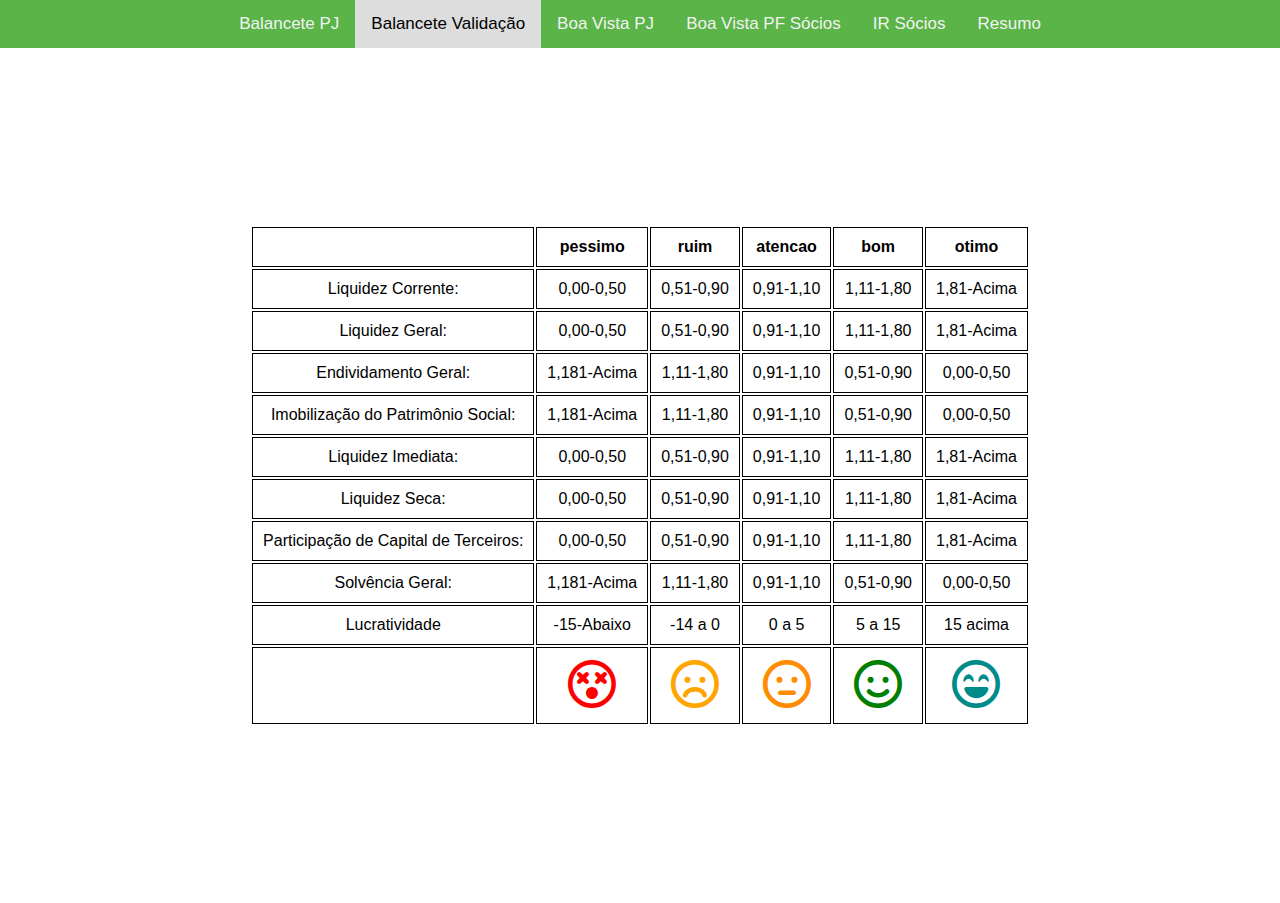
==== balanceteValidacao/balanceteValidacao.html @ a509c442 "First commit" ====
<!DOCTYPE html>
<html lang="en">
<head>
    <meta charset="UTF-8">
    <meta http-equiv="X-UA-Compatible" content="IE=edge">
    <meta name="viewport" content="width=device-width, initial-scale=1.0">
    <link rel="stylesheet" href="./styleBalanceteValidacao.css">
    <link href="../fontawesome/css/all.css" rel="stylesheet"></link>
    <title>E-ctare</title>
</head>
<body>
    <div class="container-balancete-validacao">
        <div class="topnav">
            <a href="../index.html">Balancete PJ</a>
            <a style="background-color:#ddd; color: black;" href="./balanceteValidacao.html">Balancete Validação</a>
            <a href="../boaVistaPj/boaVistaPj.html">Boa Vista PJ</a>
            <a href="../boaVistaPfSocios/boaVistaPfSocios.html">Boa Vista PF Sócios</a>
            <a href="../irSocios/irSocios.html">IR Sócios</a>
            <a href="../resumo/resumo.html">Resumo</a>
        </div>

        <div class="container">
            <table>
                <tr>
                    <th></th>
                    <th>pessimo</th>
                    <th>ruim</th>
                    <th>atencao</th>
                    <th>bom</th>
                    <th>otimo</th>
                </tr>
                <tr>
                    <td>Liquidez Corrente: </td>
                    <td>0,00-0,50</td>
                    <td>0,51-0,90</td>
                    <td>0,91-1,10</td>
                    <td>1,11-1,80</td>
                    <td>1,81-Acima</td>
                </tr>
                <tr>
                    <td>Liquidez Geral: </td>
                    <td>0,00-0,50</td>
                    <td>0,51-0,90</td>
                    <td>0,91-1,10</td>
                    <td>1,11-1,80</td>
                    <td>1,81-Acima</td>
                </tr>
                <tr>
                    <td>Endividamento Geral: </td>
                    <td>1,181-Acima</td>
                    <td>1,11-1,80</td>
                    <td>0,91-1,10</td>
                    <td>0,51-0,90</td>
                    <td>0,00-0,50</td>
                </tr>
                <tr>
                    <td>Imobilização do Patrimônio Social: </td>
                    <td>1,181-Acima</td>
                    <td>1,11-1,80</td>
                    <td>0,91-1,10</td>
                    <td>0,51-0,90</td>
                    <td>0,00-0,50</td>
                </tr>
                <tr>
                    <td>Liquidez Imediata: </td>
                    <td>0,00-0,50</td>
                    <td>0,51-0,90</td>
                    <td>0,91-1,10</td>
                    <td>1,11-1,80</td>
                    <td>1,81-Acima</td>
                </tr>
                <tr>
                    <td>Liquidez Seca: </td>
                    <td>0,00-0,50</td>
                    <td>0,51-0,90</td>
                    <td>0,91-1,10</td>
                    <td>1,11-1,80</td>
                    <td>1,81-Acima</td>
                </tr>
                <tr>
                    <td>Participação de Capital de Terceiros: </td>
                    <td>0,00-0,50</td>
                    <td>0,51-0,90</td>
                    <td>0,91-1,10</td>
                    <td>1,11-1,80</td>
                    <td>1,81-Acima</td>
                </tr>
                <tr>
                    <td>Solvência Geral: </td>
                    <td>1,181-Acima</td>
                    <td>1,11-1,80</td>
                    <td>0,91-1,10</td>
                    <td>0,51-0,90</td>
                    <td>0,00-0,50</td>
                </tr>
                <tr>
                    <td>Lucratividade </td>
                    <td>-15-Abaixo</td>
                    <td>-14 a 0</td>
                    <td>0 a 5</td>
                    <td>5 a 15</td>
                    <td>15 acima</td>
                </tr>
                <tr>
                    <td></td>
                    <td class="fa-3x">
                        <i style="color: red" class="fa-regular fa-face-dizzy"></i>
                    </td>
                    <td class="fa-3x">
                        <i style="color: orange" class="fa-regular fa-face-frown"></i>
                    </td>
                    <td class="fa-3x">
                        <i style="color: darkorange;" class="fa-regular fa-face-meh"></i>
                    </td>
                    <td class="fa-3x">
                        <i style="color: green;" class="fa-regular fa-face-smile"></i>
                    </td>
                    <td class="fa-3x">
                        <i style="color: darkcyan;" class="fa-regular fa-face-laugh-beam"></i>
                    </td>
                </tr>
            </table>
        </div>

    </div>
</body>
</html>
---- balanceteValidacao/styleBalanceteValidacao.css ----
* {
    box-sizing: border-box;
    margin: 0;
}

body {
    font-family: Arial, Sans-Serif;
}

.container-balancete-validacao {
    width: 100vw;
    height: 100%;
}

.topnav {
    background-color: #5ab447;
    overflow: hidden;
    display: flex;
    justify-content: center;
    align-items: center;
}

.topnav a {
    float: left;
    color: #f2f2f2;
    text-align: center;
    padding: 14px 16px;
    text-decoration: none;
    font-size: 17px;
}

.topnav a:hover {
    background-color: #ddd;
    color: black;
}

.topnav a.active {
    background-color: #04AA6D;
    color: white;
}

.container {
    width: 100vw;
    height: 95vh;
    display: flex;
    justify-content: center;
    align-items: center;
}

table {
    display: flex;
    justify-content: center;
    align-items: center;
}

table tr th {
    font-weight: bold;
    border: 1px solid black;
}

table th, td {
    padding: 10px;
    text-align: center;
}

table tr, td {
    border: 1px solid black;
}
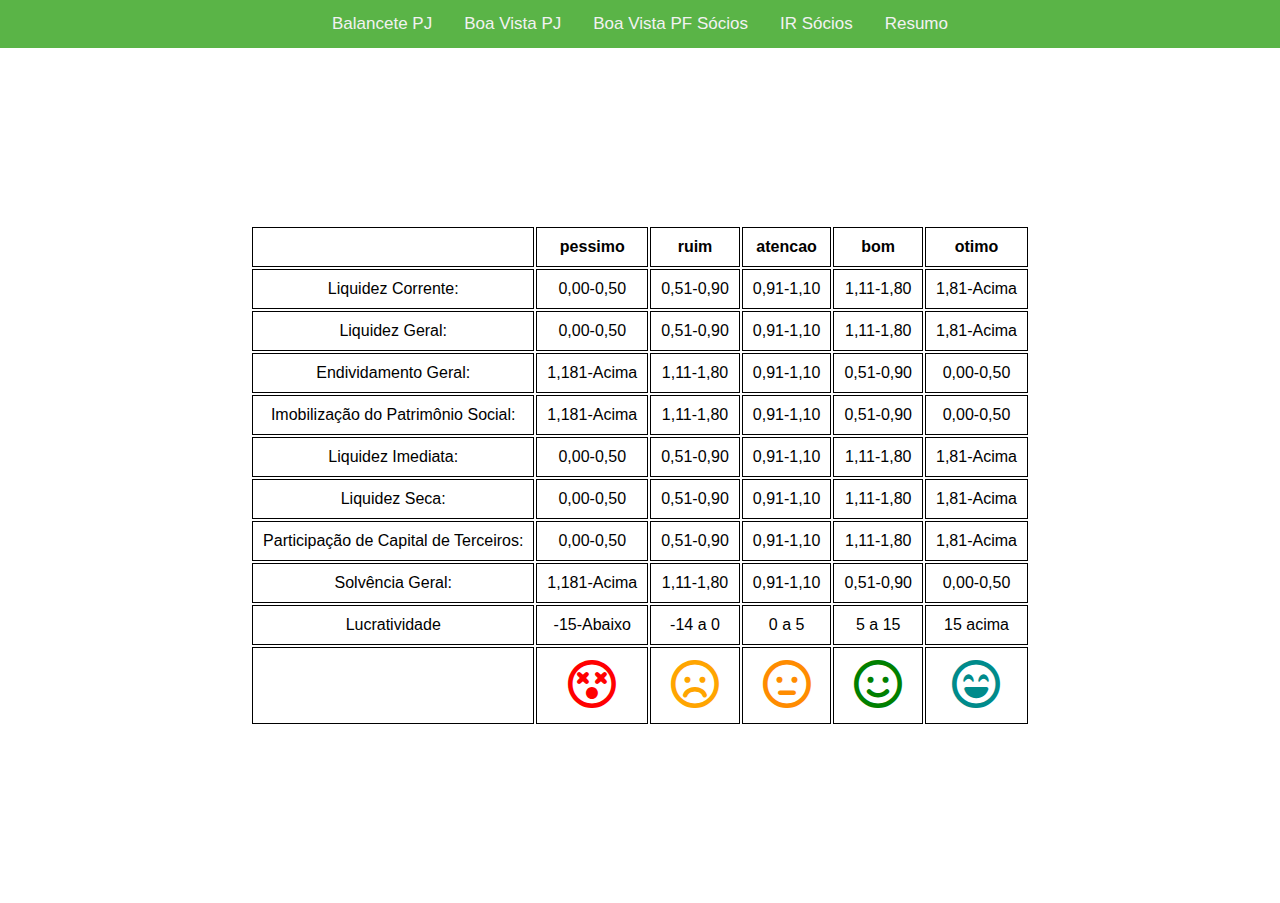
==== commit 4dd2b461: "ajuste layout projeto && exclusão do balancete validacao" ====
--- a/balanceteValidacao/balanceteValidacao.html
+++ b/balanceteValidacao/balanceteValidacao.html
@@ -6,13 +6,13 @@
     <meta name="viewport" content="width=device-width, initial-scale=1.0">
     <link rel="stylesheet" href="./styleBalanceteValidacao.css">
     <link href="../fontawesome/css/all.css" rel="stylesheet"></link>
+    <link rel="icon" type="image/png" href="../assets/icon.png">
     <title>E-ctare</title>
 </head>
 <body>
     <div class="container-balancete-validacao">
         <div class="topnav">
             <a href="../index.html">Balancete PJ</a>
-            <a style="background-color:#ddd; color: black;" href="./balanceteValidacao.html">Balancete Validação</a>
             <a href="../boaVistaPj/boaVistaPj.html">Boa Vista PJ</a>
             <a href="../boaVistaPfSocios/boaVistaPfSocios.html">Boa Vista PF Sócios</a>
             <a href="../irSocios/irSocios.html">IR Sócios</a>
